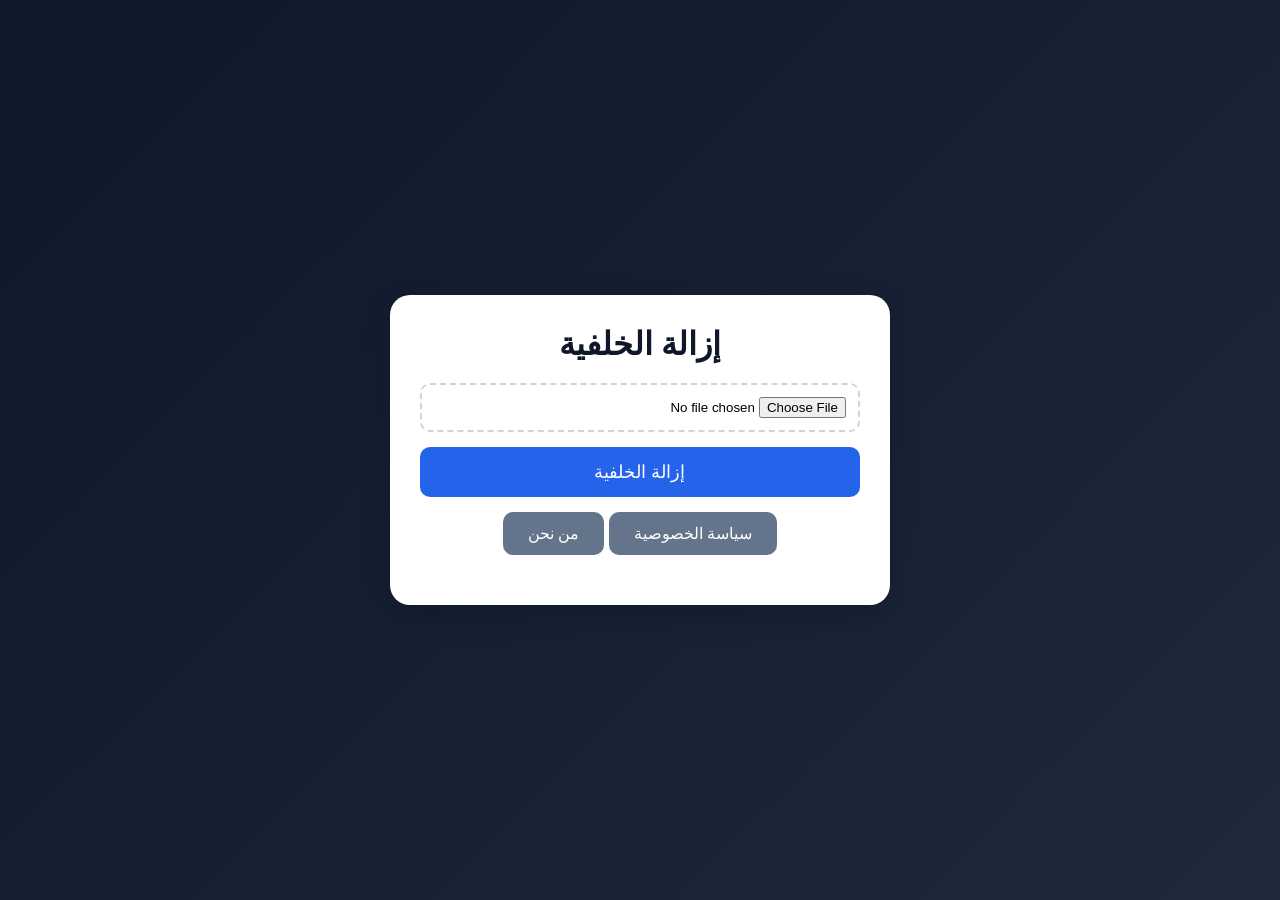
==== index.html @ ce171ddf "Add files via upload" ====
<!DOCTYPE html>
<html lang="ar">
<head>
    <meta charset="UTF-8">
    <meta name="viewport" content="width=device-width, initial-scale=1.0">
    <title>BG Remover AI</title>

    <link rel="stylesheet" href="style.css">
</head>
<body>

    <div class="container">

        <img id="preview" style="display:none;max-width:300px;margin-bottom:15px;">

        <h1>إزالة الخلفية</h1>

   <input type="file" id="imageInput">

   



        <button id="removeBtn">
            إزالة الخلفية
        </button>

        <a href="privacy.html" class="privacy-btn">
         سياسة الخصوصية
        </a>

       
        <a href="about.html" class="privacy-btn">
         من نحن
        </a>

        <img id="preview" style="display:none;">

      <div id="result"></div>

<a id="downloadBtn"
   style="display:none;"
   download="background-removed.png">
   تحميل الصورة
</a>

<script src="script.js"></script>

</body>
</html>
---- style.css ----
*{
    margin:0;
    padding:0;
    box-sizing:border-box;
}

body{
    font-family:Tahoma, Arial, sans-serif;
    background:linear-gradient(135deg,#0f172a,#1e293b);
    min-height:100vh;
    display:flex;
    justify-content:center;
    align-items:center;
    direction:rtl;
}

.container{
    background:white;
    width:90%;
    max-width:500px;
    padding:30px;
    border-radius:20px;
    box-shadow:0 10px 30px rgba(0,0,0,.2);
    text-align:center;
}

h1{
    margin-bottom:20px;
    color:#0f172a;
}

input[type="file"]{
    width:100%;
    padding:12px;
    border:2px dashed #cbd5e1;
    border-radius:10px;
    margin-bottom:15px;
    cursor:pointer;
}

button{
    width:100%;
    padding:14px;
    border:none;
    border-radius:10px;
    background:#2563eb;
    color:white;
    font-size:18px;
    cursor:pointer;
    transition:.3s;
}

button:hover{
    background:#1d4ed8;
}

#result{
    margin-top:20px;
}

#result img{
    width:100%;
    max-width:350px;
    border-radius:10px;
    margin-top:15px;
}

#downloadBtn{
    display:inline-block;
    margin-top:15px;
    padding:12px 25px;
    background:#16a34a;
    color:white;
    text-decoration:none;
    border-radius:10px;
    font-size:16px;
}

#downloadBtn:hover{
    background:#15803d;
}

#preview{
    max-width:300px;
    margin:20px auto;
    display:block;
    border-radius:15px;
}


.loader{
    width:50px;
    height:50px;
    border:5px solid #ddd;
    border-top:5px solid #007bff;
    border-radius:50%;
    animation:spin 1s linear infinite;
    margin:20px auto;
}

@keyframes spin{
    100%{
        transform:rotate(360deg);
    }
}

#fileName{
    margin:10px 0;
    color:#666;
    font-size:14px;
}

#downloadBtn{
    display:none;
    background:#28a745;
    color:white;
    text-decoration:none;
    padding:12px 25px;
    border-radius:8px;
    margin-top:20px;
    display:inline-block;
}

#downloadBtn:hover{
    opacity:.9;
}



/* صفحة سياسة الخصوصية */

.privacy-page{
    background:#f5f5f5;
    display:block;
    padding:20px;
}

.privacy-container{
    max-width:800px;
    margin:auto;
    background:white;
    padding:30px;
    border-radius:20px;
    box-shadow:0 10px 30px rgba(0,0,0,.1);
}

.privacy-container h1{
    text-align:center;
    color:#2563eb;
    margin-bottom:20px;
}

.privacy-container h2{
    color:#0f172a;
    margin-top:25px;
    margin-bottom:10px;
}

.privacy-container p{
    color:#444;
    line-height:1.8;
    margin-bottom:15px;
}

.privacy-btn{
    display:inline-block;
    margin-top:15px;
    padding:12px 25px;
    background:#64748b;
    color:white;
    text-decoration:none;
    border-radius:10px;
    transition:.3s;
}

.privacy-btn:hover{
    background:#475569;
}
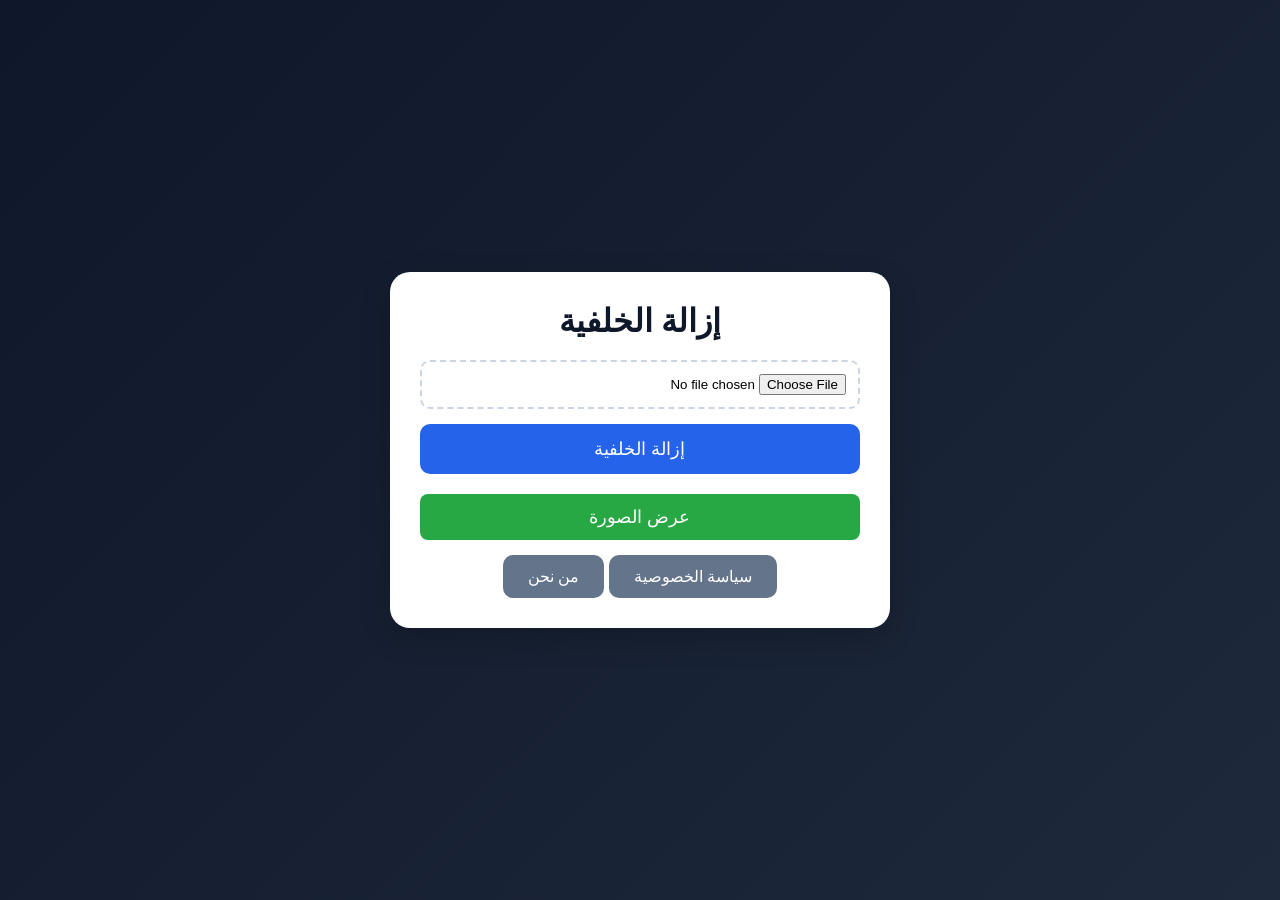
==== commit 1158f977: "Update index.html" ====
--- a/index.html
+++ b/index.html
@@ -1,4 +1,4 @@
-<!DOCTYPE html>
+ <!DOCTYPE html>
 <html lang="ar">
 <head>
     <meta charset="UTF-8">
@@ -9,42 +9,31 @@
 </head>
 <body>
 
-    <div class="container">
+<div class="container">
 
-        <img id="preview" style="display:none;max-width:300px;margin-bottom:15px;">
+    <h1>إزالة الخلفية</h1>
 
-        <h1>إزالة الخلفية</h1>
+    <img id="preview" style="display:none;max-width:300px;margin-bottom:15px;">
 
-   <input type="file" id="imageInput">
+    <input type="file" id="imageInput" accept="image/*">
 
-   
+    <button id="removeBtn">إزالة الخلفية</button>
 
+    <div id="result"></div>
 
+    <!-- زر عرض الصورة بدل تحميل مباشر (لمنع خروج التطبيق) -->
+    <a id="downloadBtn"
+       style="display:none;display:block;margin-top:15px;font-size:18px;"
+       target="_blank">
+       عرض الصورة
+    </a>
 
-        <button id="removeBtn">
-            إزالة الخلفية
-        </button>
+    <a href="privacy.html" class="privacy-btn">سياسة الخصوصية</a>
+    <a href="about.html" class="privacy-btn">من نحن</a>
 
-        <a href="privacy.html" class="privacy-btn">
-         سياسة الخصوصية
-        </a>
-
-       
-        <a href="about.html" class="privacy-btn">
-         من نحن
-        </a>
-
-        <img id="preview" style="display:none;">
-
-      <div id="result"></div>
-
-<a id="downloadBtn"
-   style="display:none;"
-   download="background-removed.png">
-   تحميل الصورة
-</a>
+</div>
 
 <script src="script.js"></script>
 
 </body>
-</html>+</html>
